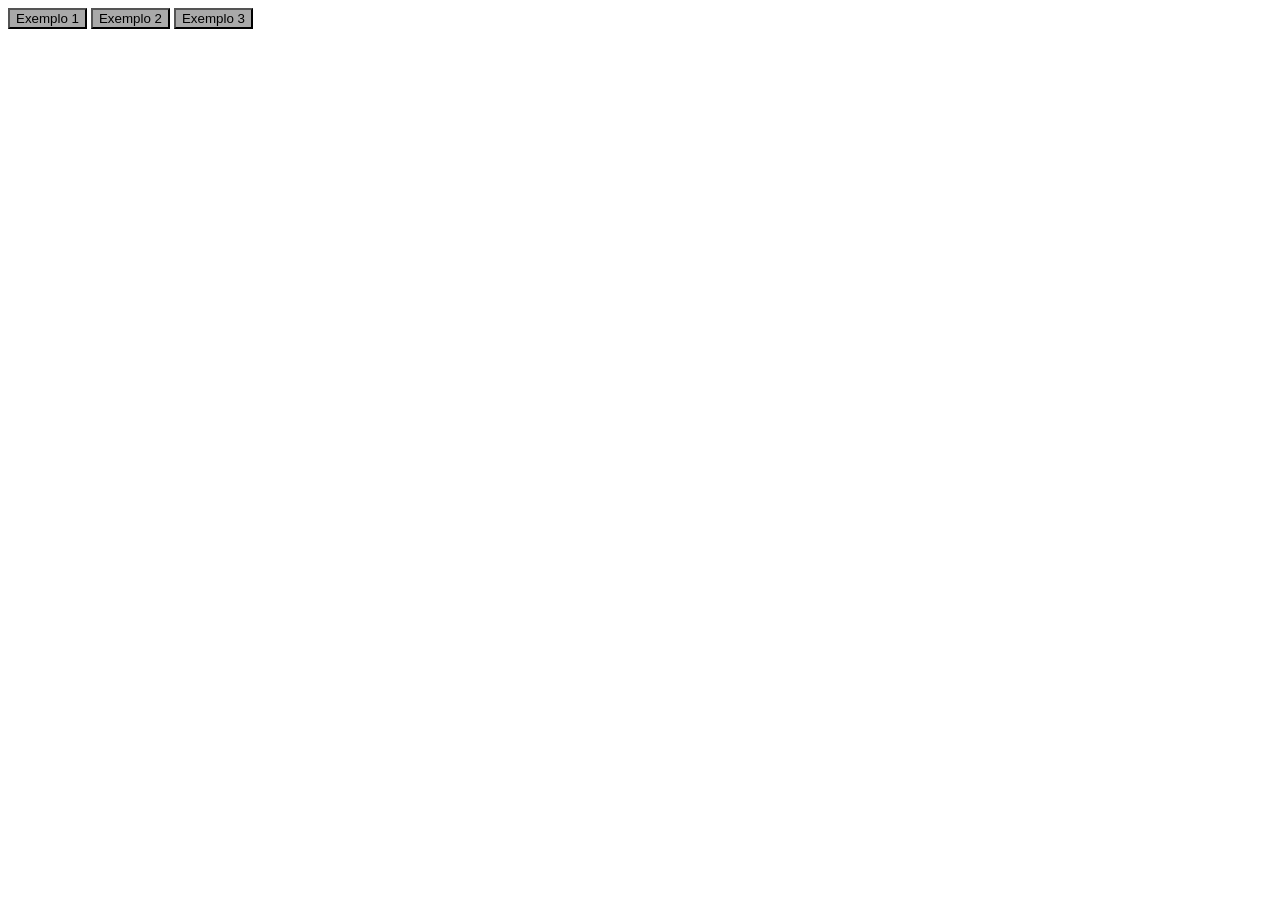
==== index.html @ e216057a "Add files via upload" ====
<!DOCTYPE html>

<html lang="pt-BR">

<head>
    <meta charset="UTF-8">
    <meta name="viewport" content="width=device-width, initial-scale=1.0">
    <link rel="stylesheet" href="style.css">
    <title>Document</title>

</head>

<body>
    <script src="script.js" defer> </script>
    <button onclick="abrirExemplo1('Exemplo1')"> Exemplo 1</button>
    <button onclick="abrirExemplo2('Exemplo2')"> Exemplo 2</button>
    <button onclick="abrirExemplo3('Exemplo3')"> Exemplo 3</button>
</body>

</html>
---- style.css ----
button {
    background-color: darkgray;
}
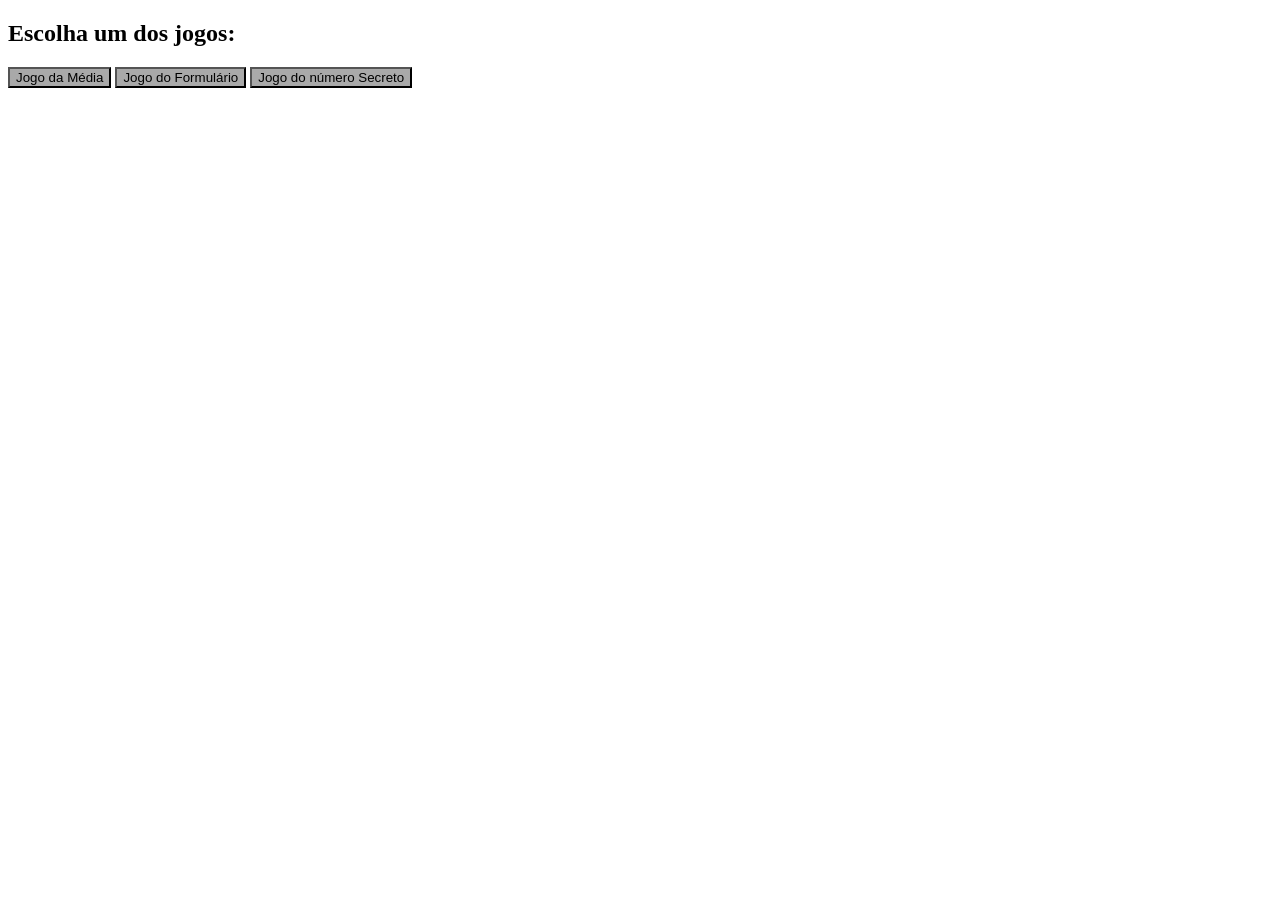
==== commit 571b3f96: "index.html" ====
--- a/index.html
+++ b/index.html
@@ -1,20 +1,23 @@
 <!DOCTYPE html>
-
-<html lang="pt-BR">
-
+<html lang="en">
 <head>
     <meta charset="UTF-8">
     <meta name="viewport" content="width=device-width, initial-scale=1.0">
+    <title>Projeto de front end 02: javascript</title>
     <link rel="stylesheet" href="style.css">
-    <title>Document</title>
+</head>
+<body>
+    <h2> Escolha um dos jogos: </h2>
+    
+    <button onclick="exemplo1()">Jogo da Média</button>
 
-</head>
+    <button onclick="exemplo2()">Jogo do Formulário</button>
 
-<body>
-    <script src="script.js" defer> </script>
-    <button onclick="abrirExemplo1('Exemplo1')"> Exemplo 1</button>
-    <button onclick="abrirExemplo2('Exemplo2')"> Exemplo 2</button>
-    <button onclick="abrirExemplo3('Exemplo3')"> Exemplo 3</button>
+    <button onclick="exemplo3()">Jogo do número Secreto</button>
+    
+    <script src="script.js" defer></script>
+    
+    <div id="conteudo"></div>
+    
 </body>
-
-</html>+</html>
